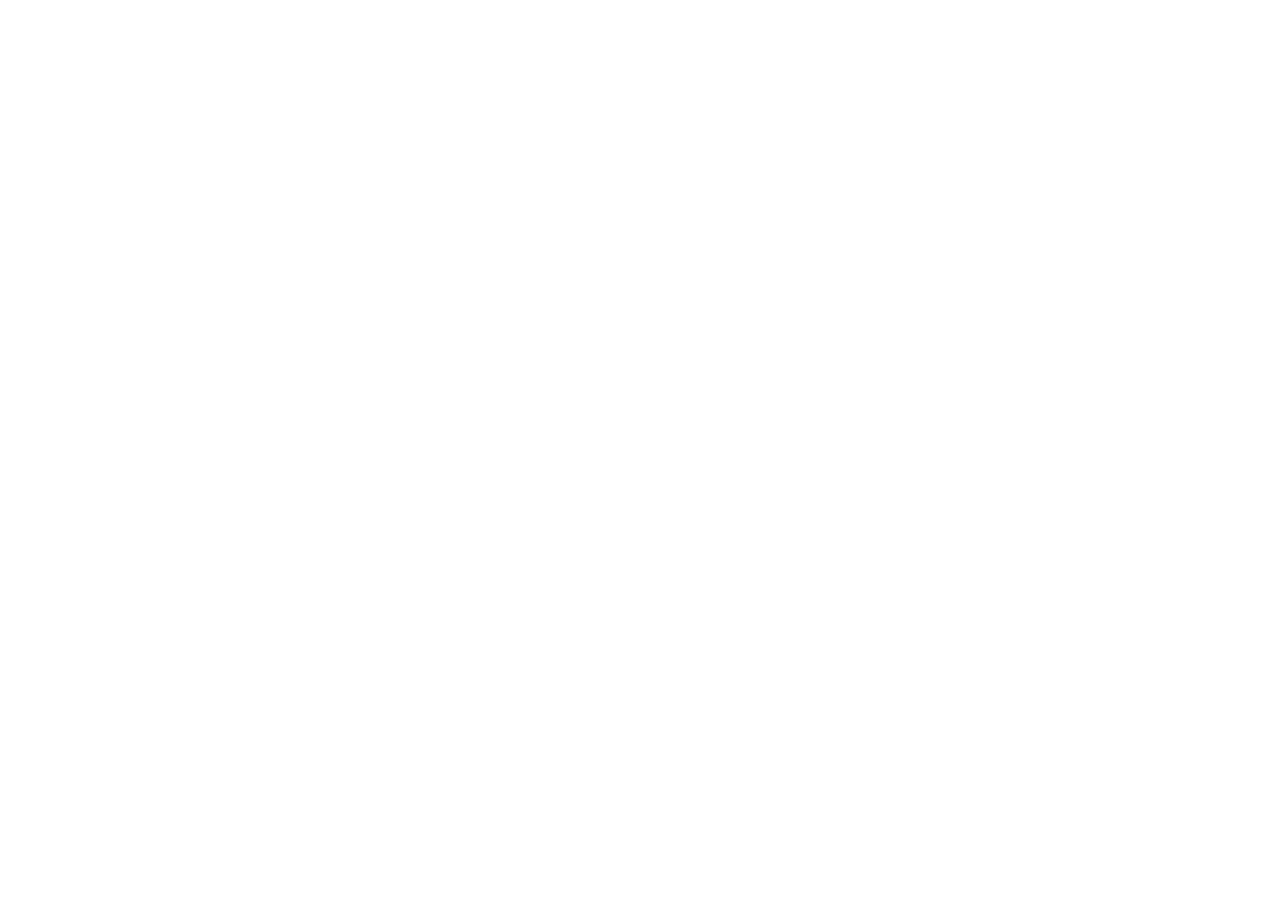
==== index.html @ 45a096be "Update to README and create index.html" ====
<!DOCTYPE html>
<html lang="en">
<head>
    <meta charset="UTF-8">
    <meta http-equiv="X-UA-Compatible" content="IE=edge">
    <meta name="viewport" content="width=device-width, initial-scale=1.0">
    <title>Cooking Recipes</title>
</head>
<body>
    
</body>
</html>
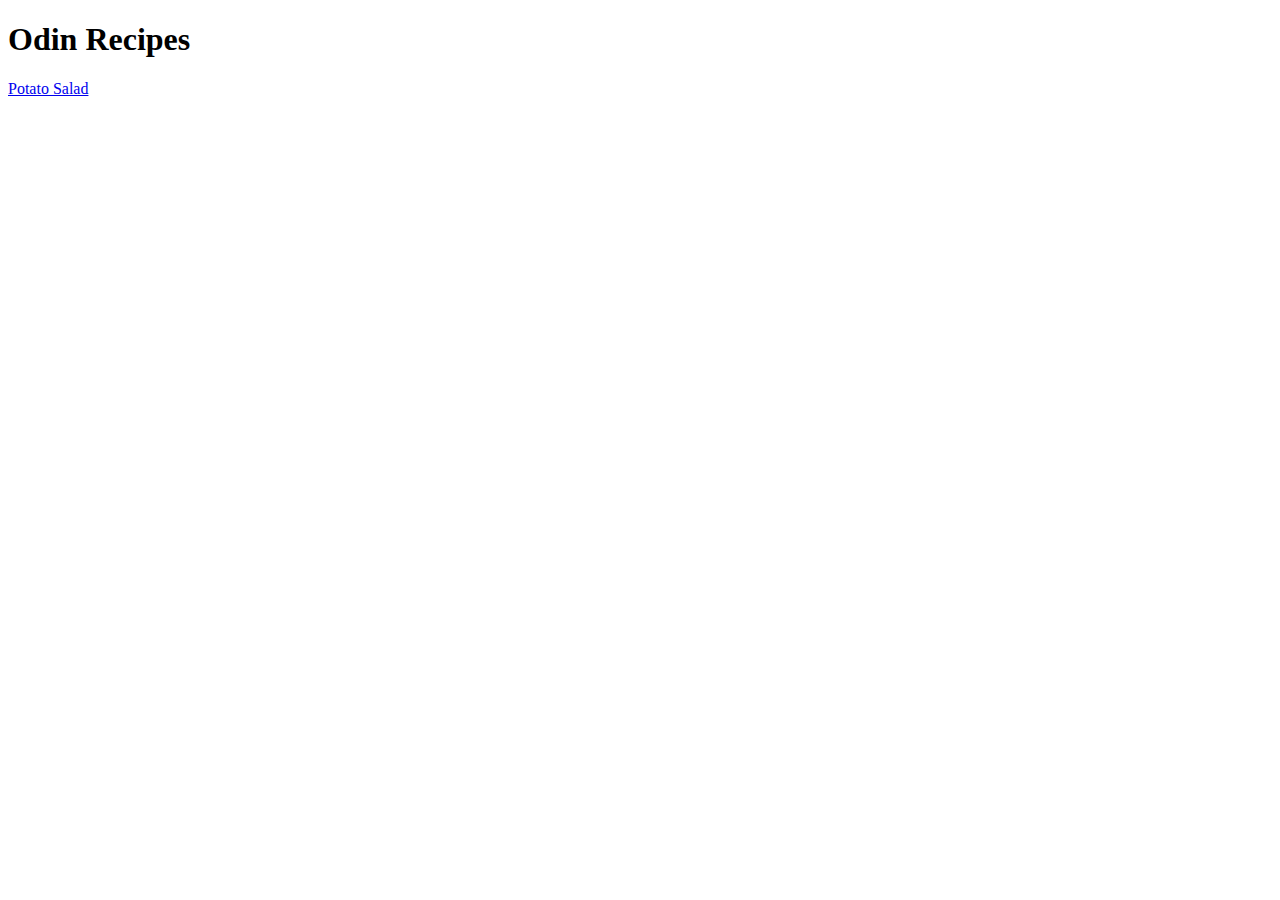
==== commit 2593403c: "Include content in the potato-salad.html" ====
--- a/index.html
+++ b/index.html
@@ -7,6 +7,7 @@
     <title>Cooking Recipes</title>
 </head>
 <body>
-    
+    <h1>Odin Recipes</h1>
+    <p><a href="recipes/potato-salad.html">Potato Salad</a></p>
 </body>
 </html>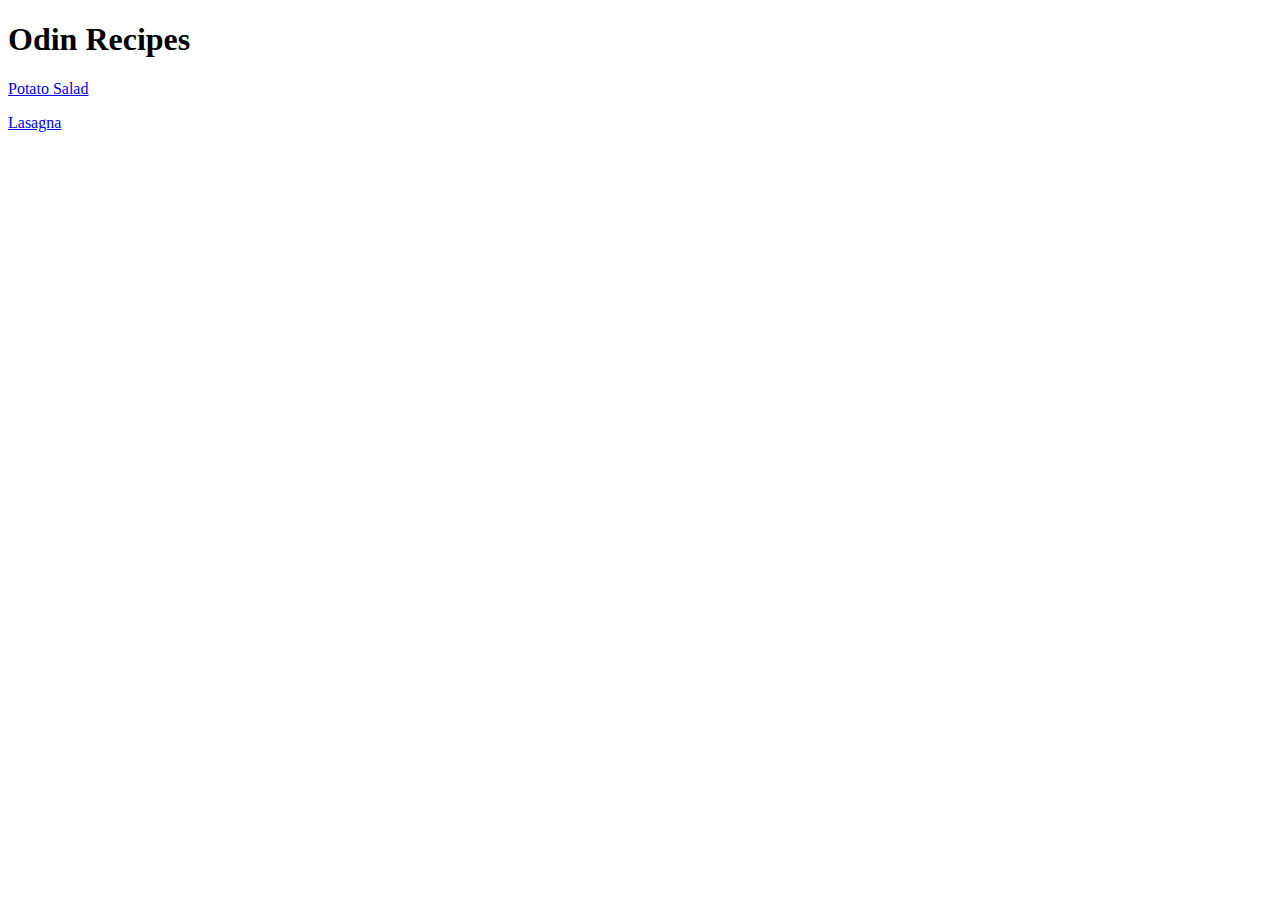
==== commit c482affb: "Create file lasagna.html and include basic info" ====
--- a/index.html
+++ b/index.html
@@ -9,5 +9,6 @@
 <body>
     <h1>Odin Recipes</h1>
     <p><a href="recipes/potato-salad.html">Potato Salad</a></p>
+    <p><a href="recipes/lasagna.html">Lasagna</a></p>
 </body>
 </html>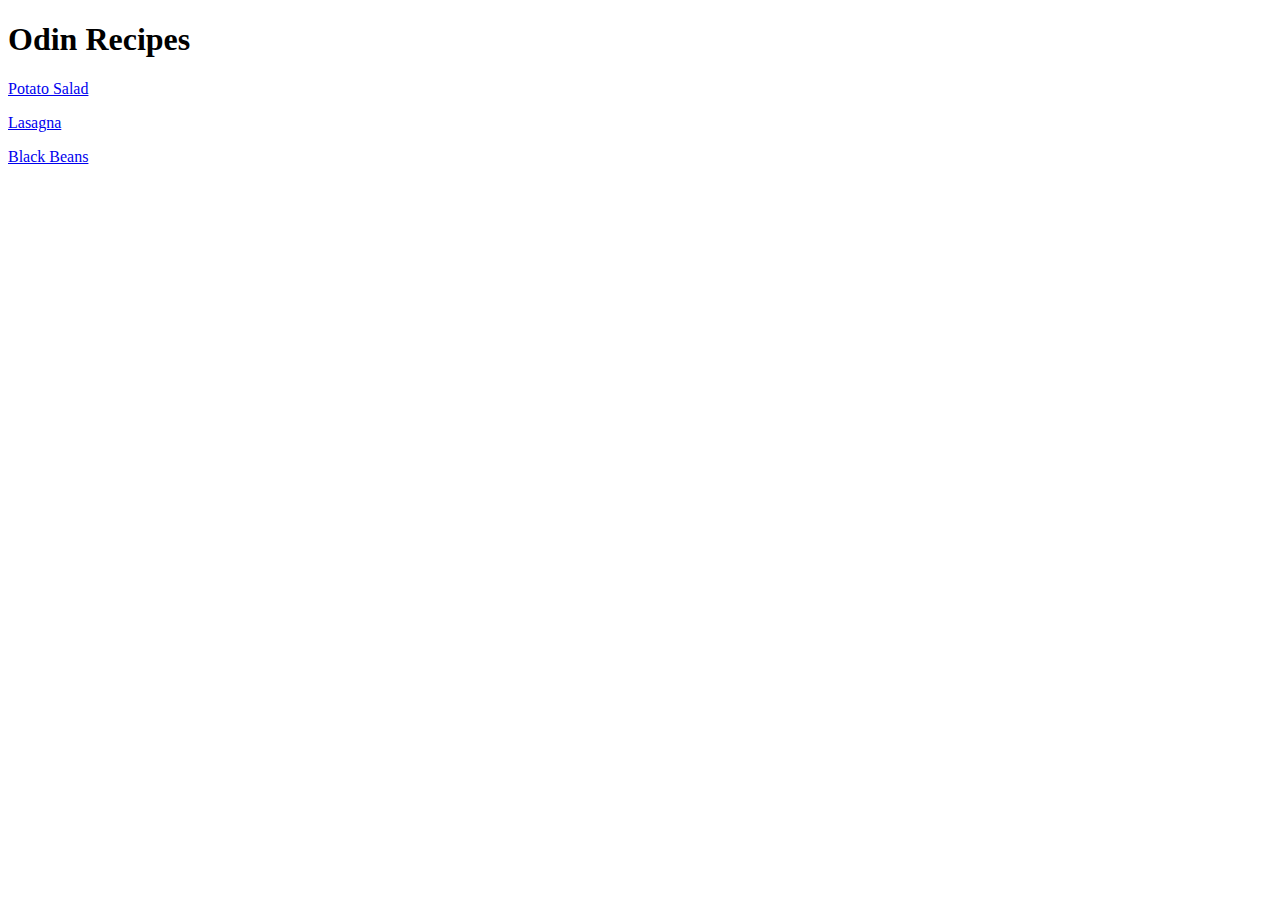
==== commit 8e8c88e7: "Includes ingridients and steps at black-beans.html Includes link to black-beans recipe at index.html" ====
--- a/index.html
+++ b/index.html
@@ -10,5 +10,6 @@
     <h1>Odin Recipes</h1>
     <p><a href="recipes/potato-salad.html">Potato Salad</a></p>
     <p><a href="recipes/lasagna.html">Lasagna</a></p>
+    <p><a href="recipes/black-beans.html">Black Beans</a></p>
 </body>
 </html>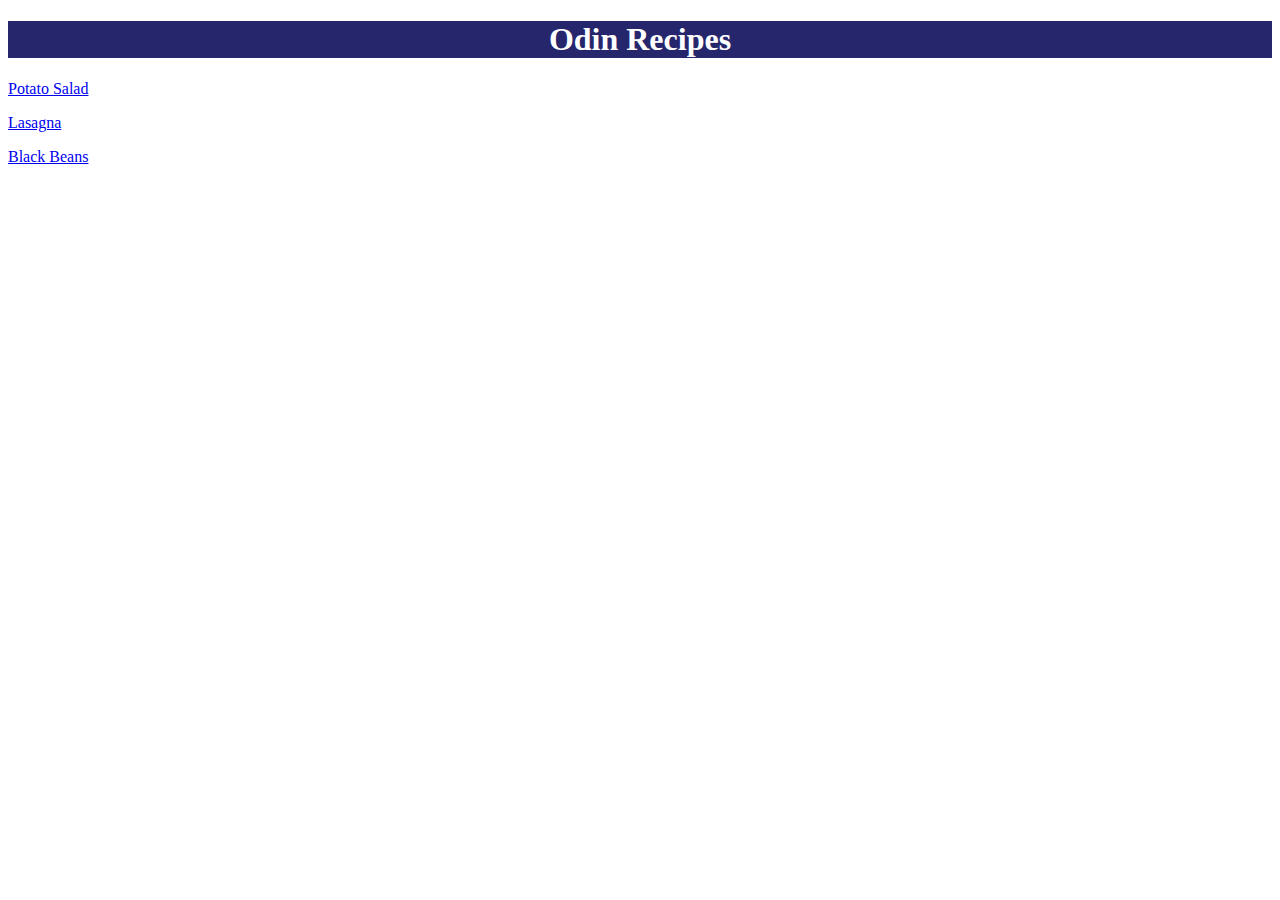
==== commit 3a0c9afc: "style the header" ====
--- a/index.html
+++ b/index.html
@@ -5,11 +5,16 @@
     <meta http-equiv="X-UA-Compatible" content="IE=edge">
     <meta name="viewport" content="width=device-width, initial-scale=1.0">
     <title>Cooking Recipes</title>
+    <link rel="stylesheet" href="css/style.css">
 </head>
 <body>
-    <h1>Odin Recipes</h1>
-    <p><a href="recipes/potato-salad.html">Potato Salad</a></p>
-    <p><a href="recipes/lasagna.html">Lasagna</a></p>
-    <p><a href="recipes/black-beans.html">Black Beans</a></p>
+    <header>
+        <h1>Odin Recipes</h1>
+        </header>
+    <main>
+        <p><a href="recipes/potato-salad.html">Potato Salad</a></p>
+        <p><a href="recipes/lasagna.html">Lasagna</a></p>
+        <p><a href="recipes/black-beans.html">Black Beans</a></p>
+    </main>
 </body>
 </html>--- a/css/style.css
+++ b/css/style.css
@@ -0,0 +1,6 @@
+header {
+    background-color: #26266c;
+    color: white;
+    text-align: center;
+}
+
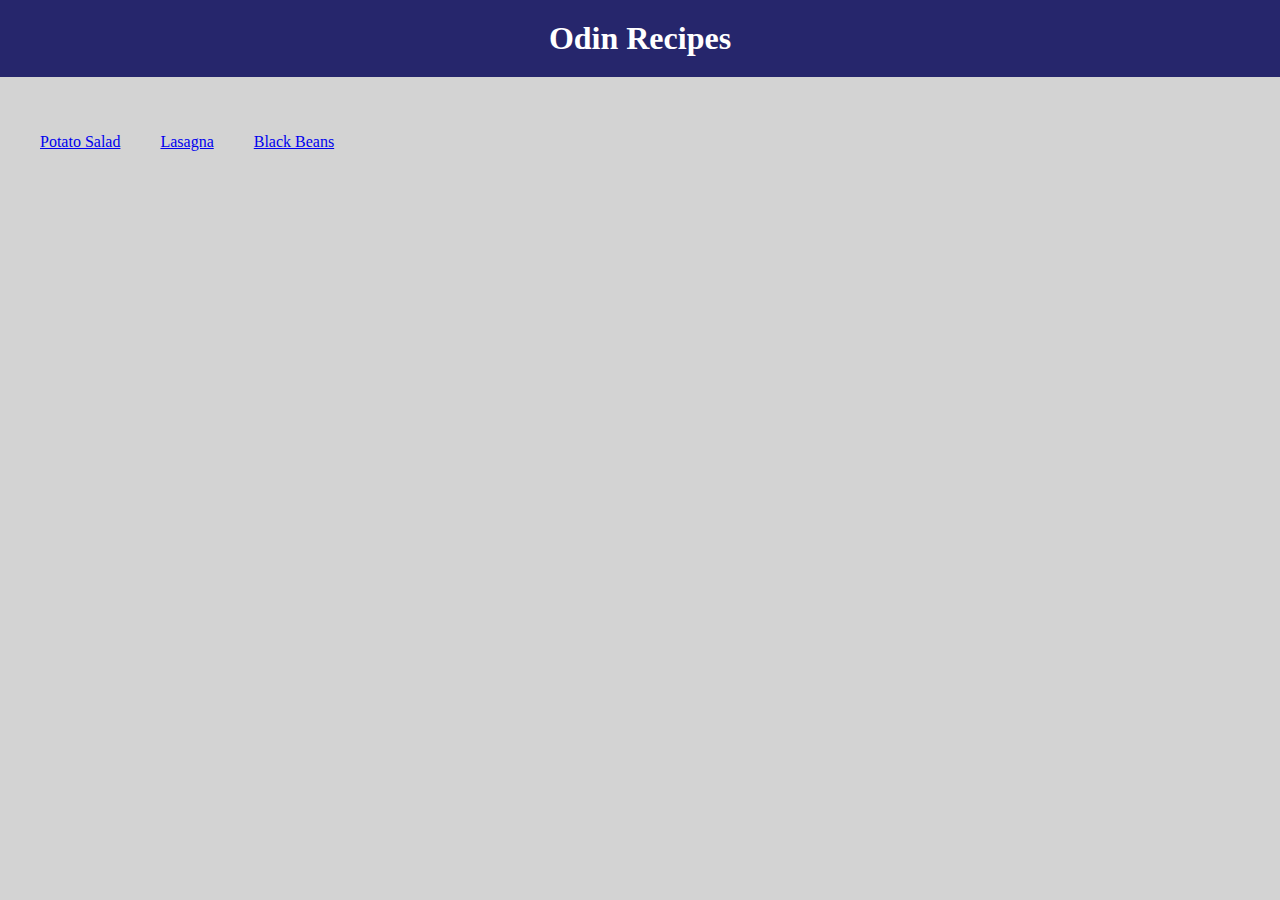
==== commit 53361ff4: "Includes basic styling for all pages" ====
--- a/index.html
+++ b/index.html
@@ -10,11 +10,11 @@
 <body>
     <header>
         <h1>Odin Recipes</h1>
-        </header>
+    </header>
     <main>
-        <p><a href="recipes/potato-salad.html">Potato Salad</a></p>
-        <p><a href="recipes/lasagna.html">Lasagna</a></p>
-        <p><a href="recipes/black-beans.html">Black Beans</a></p>
+        <p class="links"><a href="recipes/potato-salad.html">Potato Salad</a></p>
+        <p class="links"><a href="recipes/lasagna.html">Lasagna</a></p>
+        <p class="links"><a href="recipes/black-beans.html">Black Beans</a></p>
     </main>
 </body>
 </html>--- a/css/style.css
+++ b/css/style.css
@@ -1,6 +1,49 @@
+body {
+    padding: 0;
+    margin: 0;
+    background-color: lightgray;
+}
 header {
     background-color: #26266c;
     color: white;
     text-align: center;
+    margin-top: 0;
+    padding-top: 10 px;
+}
+header h1 {
+    margin: 0;
+    padding: 20px 0px 20px 0px;
+    text-align: center;
 }
 
+#logo {
+    text-decoration: none;
+    color: white;
+}
+
+main {
+    padding: 20px;
+}
+h2 {
+    margin: 0;
+    padding: 10px 0 20px 0;
+}
+.links {
+    float: left;
+    padding: 20px;
+}
+
+#bbean {
+    width: auto;
+    height: 400px;
+}
+
+#lasagna {
+    width: auto;
+    height: 400px;
+}
+
+#psalad {
+    width: auto;
+    height: 400px;
+}